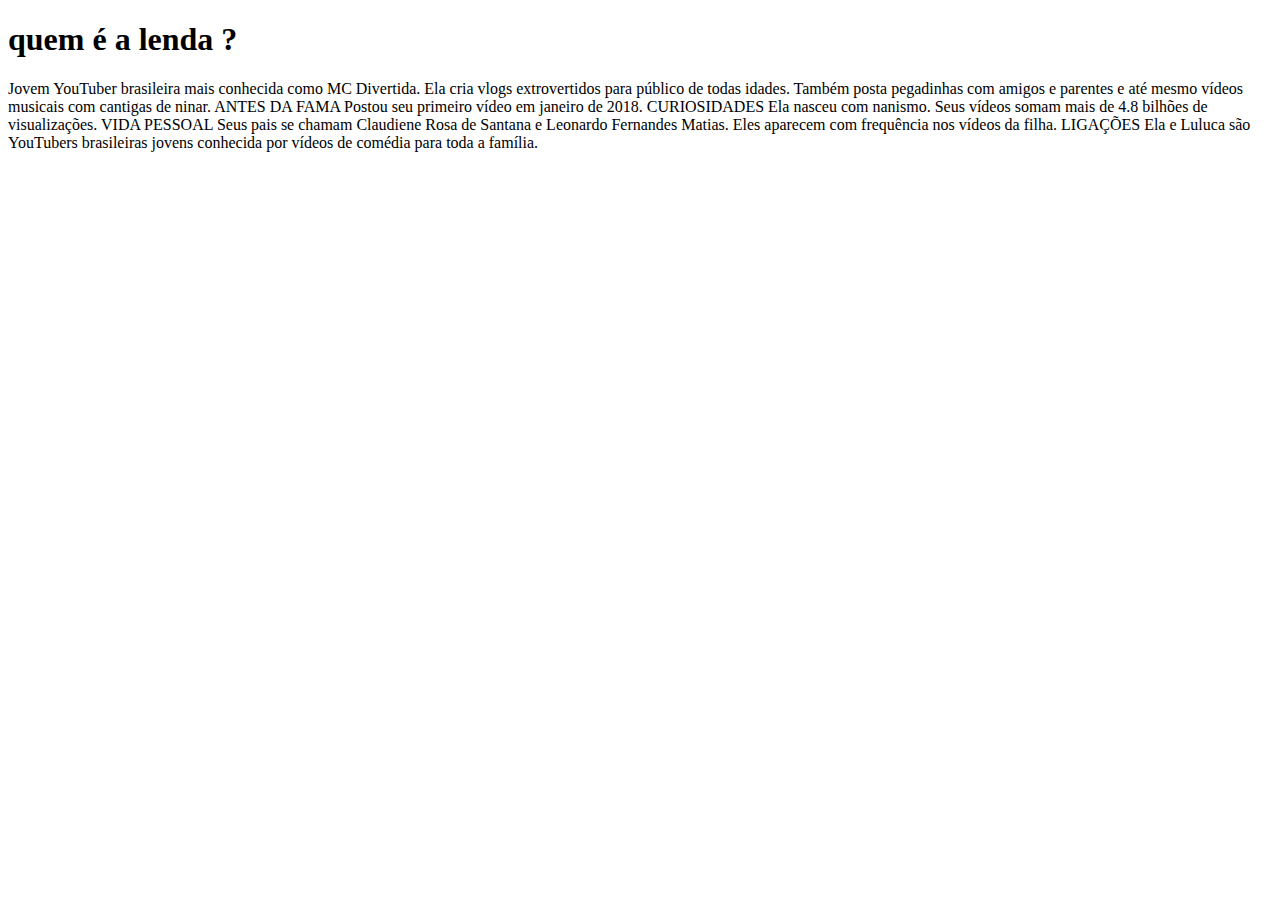
==== inicio.html @ a570e30c "asdas" ====
<!DOCTYPE html>
<html lang="pt-br">
<head>
    <meta charset="UTF-8">
    <meta http-equiv="X-UA-Compatible" content="IE=edge">
    <meta name="viewport" content="width=device-width, initial-scale=1.0">
    <title>Mc Divertida</title>
</head>
<body>
   <h1>quem é a lenda ?</h1> 
   <p> Jovem YouTuber brasileira mais conhecida como MC Divertida. Ela cria vlogs extrovertidos para público de todas idades. Também posta pegadinhas com amigos e parentes e até mesmo vídeos musicais com cantigas de ninar.

    ANTES DA FAMA
    Postou seu primeiro vídeo em janeiro de 2018.
    
    CURIOSIDADES
    Ela nasceu com nanismo. Seus vídeos somam mais de 4.8 bilhões de visualizações.
    
    VIDA PESSOAL
    Seus pais se chamam Claudiene Rosa de Santana e Leonardo Fernandes Matias. Eles aparecem com frequência nos vídeos da filha.
    
    LIGAÇÕES
    Ela e Luluca são YouTubers brasileiras jovens conhecida por vídeos de comédia para toda a família.</p>

    <img src="https://th.bing.com/th/id/OIP.wPlKqWi3DIUjNf_YphMvpQHaE8?pid=ImgDet&rs=1" alt="">
</body>
</html>
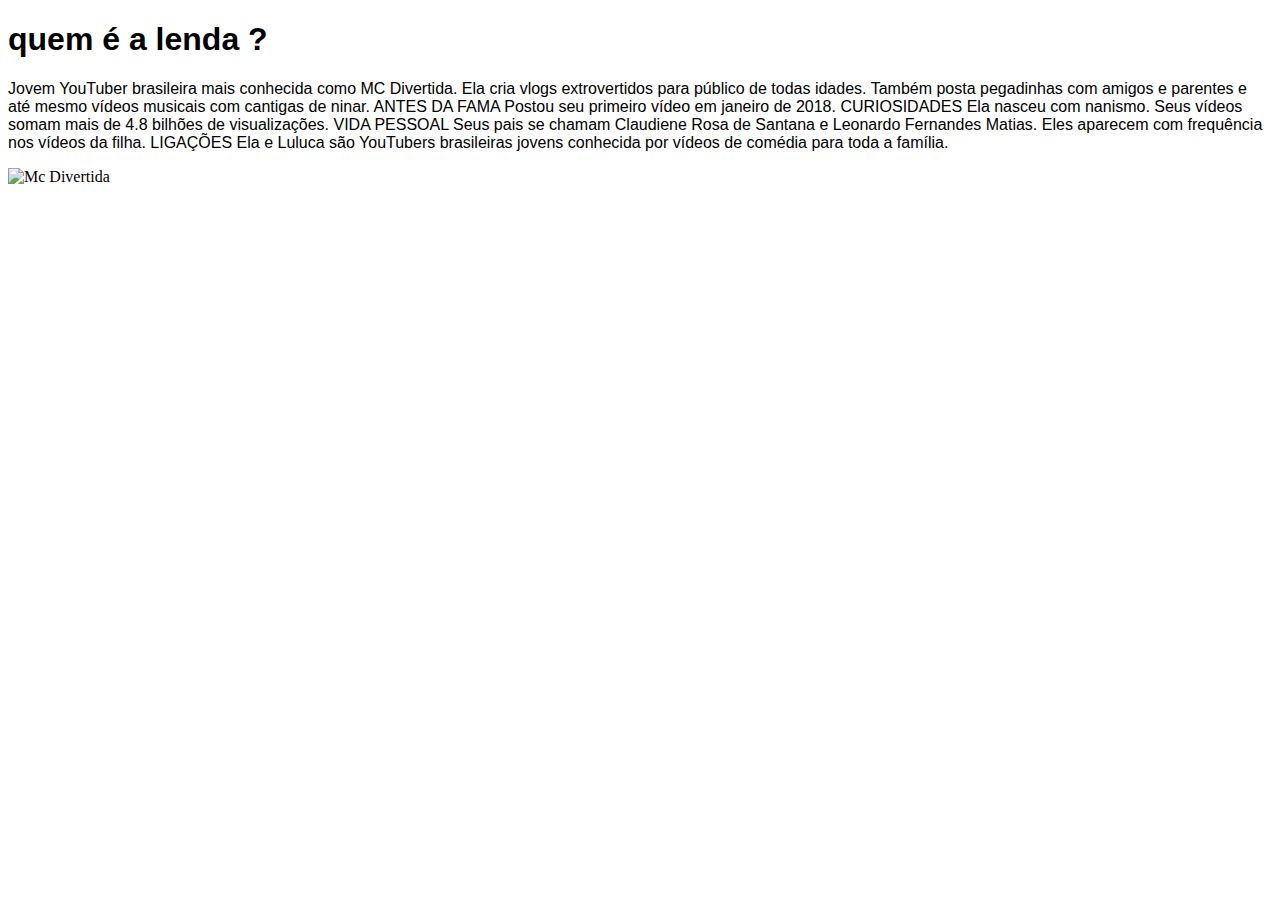
==== commit c75819e1: "fasf" ====
--- a/inicio.html
+++ b/inicio.html
@@ -5,6 +5,14 @@
     <meta http-equiv="X-UA-Compatible" content="IE=edge">
     <meta name="viewport" content="width=device-width, initial-scale=1.0">
     <title>Mc Divertida</title>
+    <style>
+        h1{
+            font-family: Arial;
+        }
+        p{
+            font-family: Arial;
+        }
+    </style>
 </head>
 <body>
    <h1>quem é a lenda ?</h1> 
@@ -22,6 +30,6 @@
     LIGAÇÕES
     Ela e Luluca são YouTubers brasileiras jovens conhecida por vídeos de comédia para toda a família.</p>
 
-    <img src="https://th.bing.com/th/id/OIP.wPlKqWi3DIUjNf_YphMvpQHaE8?pid=ImgDet&rs=1" alt="">
+    <img src="https://th.bing.com/th/id/OIP.wPlKqWi3DIUjNf_YphMvpQHaE8?pid=ImgDet&rs=1" alt="Mc Divertida" height="60%" width="100%">
 </body>
 </html>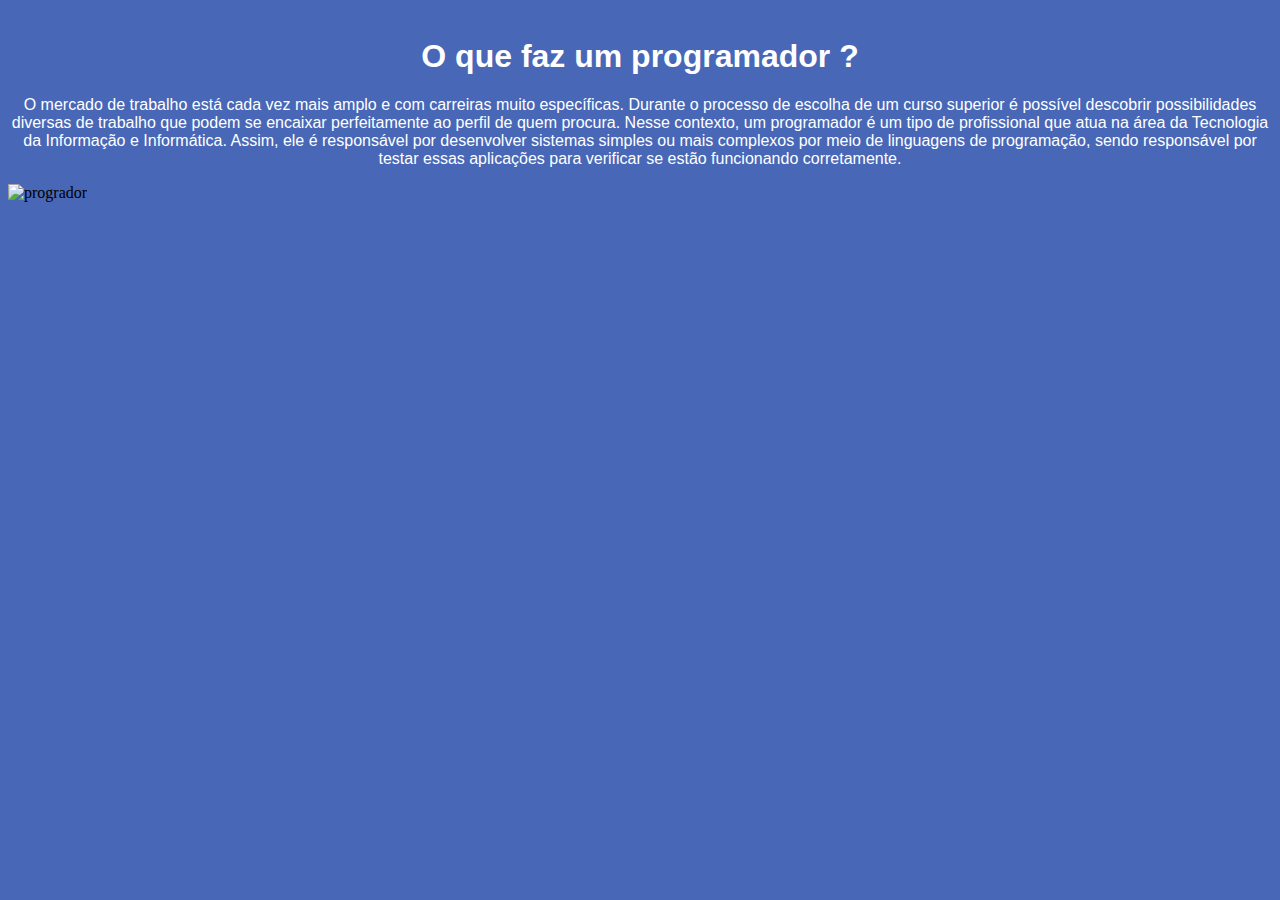
==== commit e9069fe7: "MUDANÇAS" ====
--- a/inicio.html
+++ b/inicio.html
@@ -4,7 +4,8 @@
     <meta charset="UTF-8">
     <meta http-equiv="X-UA-Compatible" content="IE=edge">
     <meta name="viewport" content="width=device-width, initial-scale=1.0">
-    <title>Mc Divertida</title>
+    <link rel="stylesheet" type="text/css" href="estilo.css"/>
+    <title>progamador iniciante</title>
     <style>
         h1{
             font-family: Arial;
@@ -15,21 +16,12 @@
     </style>
 </head>
 <body>
-   <h1>quem é a lenda ?</h1> 
-   <p> Jovem YouTuber brasileira mais conhecida como MC Divertida. Ela cria vlogs extrovertidos para público de todas idades. Também posta pegadinhas com amigos e parentes e até mesmo vídeos musicais com cantigas de ninar.
+   <h1>O que faz um programador ? </h1> 
+   <p>O mercado de trabalho está cada vez mais amplo e com carreiras muito específicas. Durante o processo de escolha de um curso superior é possível descobrir possibilidades diversas de trabalho que podem se encaixar perfeitamente ao perfil de quem procura.
 
-    ANTES DA FAMA
-    Postou seu primeiro vídeo em janeiro de 2018.
-    
-    CURIOSIDADES
-    Ela nasceu com nanismo. Seus vídeos somam mais de 4.8 bilhões de visualizações.
-    
-    VIDA PESSOAL
-    Seus pais se chamam Claudiene Rosa de Santana e Leonardo Fernandes Matias. Eles aparecem com frequência nos vídeos da filha.
-    
-    LIGAÇÕES
-    Ela e Luluca são YouTubers brasileiras jovens conhecida por vídeos de comédia para toda a família.</p>
+    Nesse contexto, um programador é um tipo de profissional que atua na área da Tecnologia da Informação e Informática. Assim, ele é responsável por desenvolver sistemas simples ou mais complexos por meio de linguagens de programação, sendo responsável por testar essas aplicações para verificar se estão funcionando corretamente.</p>
+   
 
-    <img src="https://th.bing.com/th/id/OIP.wPlKqWi3DIUjNf_YphMvpQHaE8?pid=ImgDet&rs=1" alt="Mc Divertida" height="60%" width="100%">
+    <img src="https://static.vecteezy.com/ti/vetor-gratis/p3/4992539-programador-trabalhando-com-computadores-gratis-vetor.jpg" alt="progrador" height="60%" width="50%">
 </body>
 </html>--- a/estilo.css
+++ b/estilo.css
@@ -0,0 +1,30 @@
+body{
+
+     background: rgb(72, 103, 183);
+}
+h1{
+      text-align: center;
+      font-family: Arial;
+      color: rgb(255, 255, 255);
+      margin-top: 3%;
+      
+}
+h1:hover{
+      color:rgb(72, 103, 183);
+      cursor: pointer;
+}
+form{
+ text-align: center;
+ margin-top: 0.2%;
+}
+.box-parent-login{
+      background-color: rgba(167, 167, 167, 0.906);
+}
+fieldset{
+   size: 50%;
+}
+p{
+      text-align: center;
+      font-family: Arial;
+      color: rgb(255, 255, 255); 
+}
